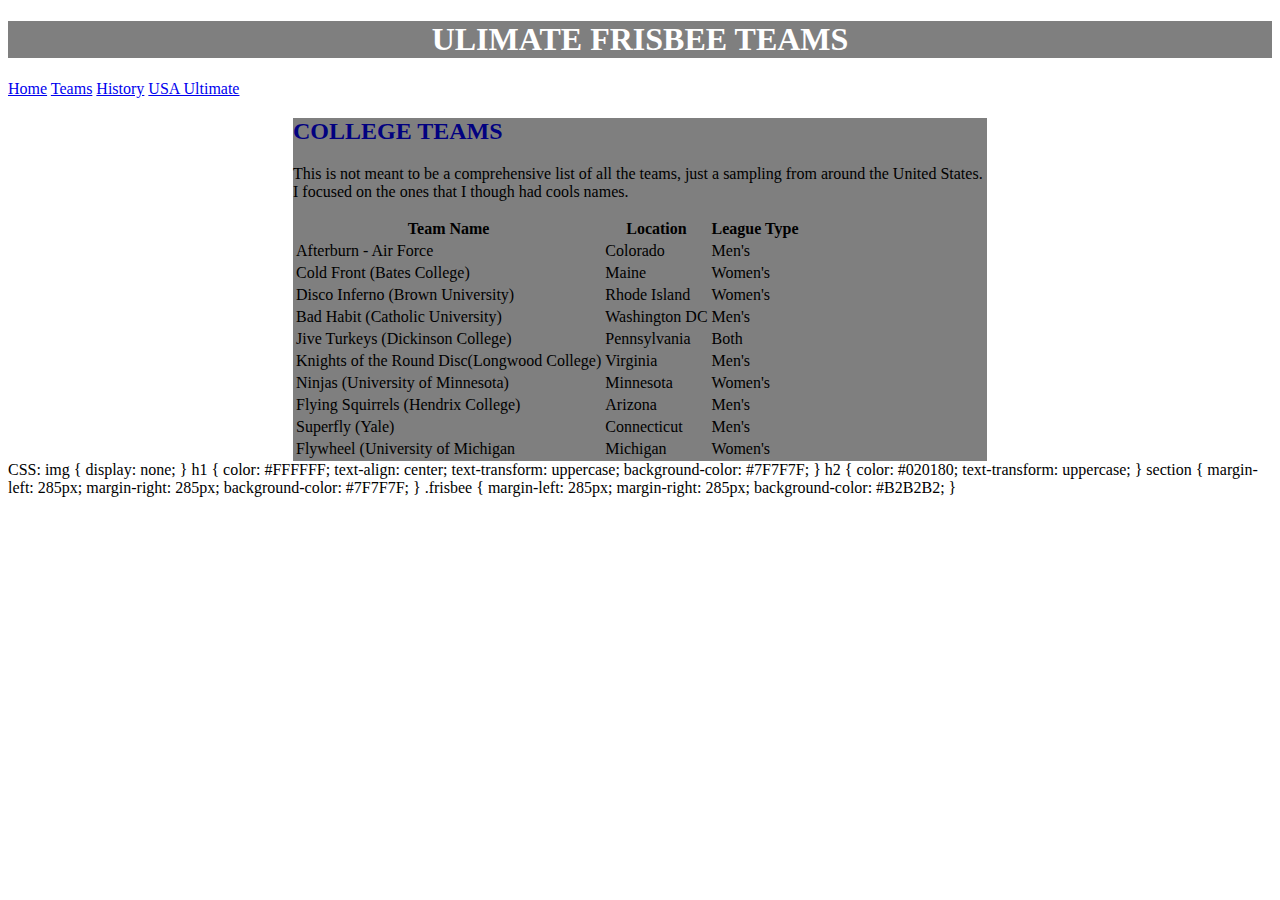
==== Teams.html @ 52a497dc "Add files via upload" ====
<!DOCTYPE html>
<html lang="en">
<head>
<meta charset="UTF-8">
<title>Ultimate Frisbee - Teams</title>
<link rel="stylesheet" href="css/hw1.css">
</head>
<body>
<header>
<h1>Ulimate Frisbee Teams</h1>
<nav>
<a href="index.html">Home</a>
<a href="history.html" class = "active">Teams</a>
<a href="history.html">History</a>
<a href="http://www.usaultimate.org/index.html" target="_blank">USA Ultimate</a>
</nav>
</header>
<main>
<aside class = "left">
<a href="https://commons.wikimedia.org/wiki/File%3AUltimate_Frisbee%2C_Jul_2009_-_17.jpg"><img src="https://upload.wikimedia.org/wikipedia/commons/5/5d/Ultimate_Frisbee%2C_Jul_2009_-_19.jpg" alt="Creative Common Ultimate Photo" title="By Ed Yourdon [CC BY-SA 2.0 (http://creativecommons.org/licenses/by-sa/2.0)], via Wikimedia Commons"/> </a>

<a href="https://commons.wikimedia.org/wiki/File%3AUltimate_Frisbee_Colorado_Cup_2005.jpg"><img alt="Ultimate Frisbee Colorado Cup 2005" src="https://upload.wikimedia.org/wikipedia/commons/thumb/7/7d/Ultimate_Frisbee_Colorado_Cup_2005.jpg/512px-Ultimate_Frisbee_Colorado_Cup_2005.jpg"/></a>


<a href="https://www.flickr.com/photos/paradisecoastie/15409853738/" title="Ultimate Frisbee"><img src="https://farm4.staticflickr.com/3948/15409853738_7dbfbfbac7_k.jpg" alt="Ultimate Frisbee"></a>
</aside>
<section class = "right">
<h2>College Teams</h2>
<p>This is not meant to be a comprehensive list of all the teams, just a sampling from around the United States. I focused on the ones that I though had cools names.</p>
<table>
<tr><th>Team Name</th>
<th>Location</th>
<th>League Type</th></tr>
<tr>
<td>Afterburn - Air Force</td>
<td>Colorado</td>
<td>Men's</td>
</tr>
<tr>
<td>Cold Front (Bates College)</td>
<td>Maine</td>
<td>Women's</td>
</tr>
<tr>
<td>Disco Inferno (Brown University)</td>
<td>Rhode Island</td>
<td>Women's</td>
</tr>
<tr>
<td>Bad Habit (Catholic University)</td>
<td>Washington DC</td>
<td>Men's</td>
</tr>
<tr>
<td>Jive Turkeys (Dickinson College)</td>
<td>Pennsylvania</td>
<td>Both</td>
</tr>
<tr>
<td>Knights of the Round Disc(Longwood College)</td>
<td>Virginia</td>
<td>Men's</td>
</tr>
<tr>
<td>Ninjas (University of Minnesota)</td>
<td>Minnesota</td>
<td>Women's</td>
</tr>
<tr>
<td>Flying Squirrels (Hendrix College)</td>
<td>Arizona</td>
<td>Men's</td>
</tr>
<tr>
<td>Superfly (Yale)</td>
<td>Connecticut</td>
<td>Men's</td>
</tr>
<tr>
<td>Flywheel (University of Michigan</td>
<td>Michigan</td>
<td>Women's</td>
</tr>
</table>
</section>
</main>
</body>
</html>
CSS:
img {
display: none;
}

h1 {
color: #FFFFFF;
text-align: center;
text-transform: uppercase;
background-color: #7F7F7F;
}

h2 {
color: #020180;
text-transform: uppercase;
}

section {
margin-left: 285px;
margin-right: 285px;
background-color: #7F7F7F;
}

.frisbee {
margin-left: 285px;
margin-right: 285px;
background-color: #B2B2B2;
}
---- css/hw1.css ----
img {
	display: none;
}

h1 {
	color: #FFFFFF;
	text-align: center;
	text-transform: uppercase;
      background-color: #7F7F7F;
}

h2 {
	color: #020180;
	text-transform: uppercase;
}

section {
		margin-left: 285px;
		margin-right: 285px;
		background-color: #7F7F7F;
}

	.frisbee {
		margin-left: 285px;
		margin-right: 285px;
		background-color: #B2B2B2;
	}
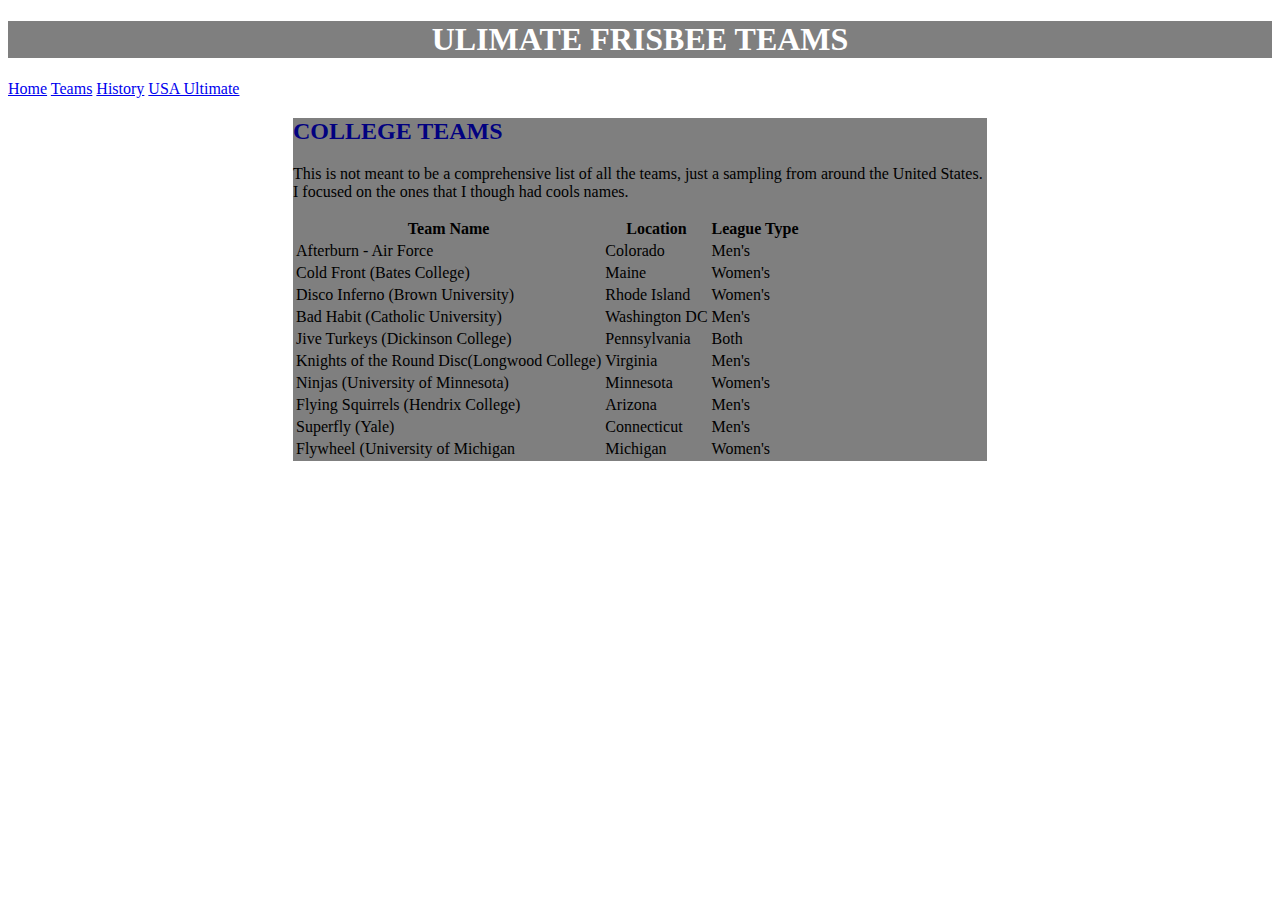
==== commit 57fe4b06: "Add files via upload" ====
--- a/Teams.html
+++ b/Teams.html
@@ -85,32 +85,4 @@
 </section>
 </main>
 </body>
-</html>
-CSS:
-img {
-display: none;
-}
-
-h1 {
-color: #FFFFFF;
-text-align: center;
-text-transform: uppercase;
-background-color: #7F7F7F;
-}
-
-h2 {
-color: #020180;
-text-transform: uppercase;
-}
-
-section {
-margin-left: 285px;
-margin-right: 285px;
-background-color: #7F7F7F;
-}
-
-.frisbee {
-margin-left: 285px;
-margin-right: 285px;
-background-color: #B2B2B2;
-}+</html>